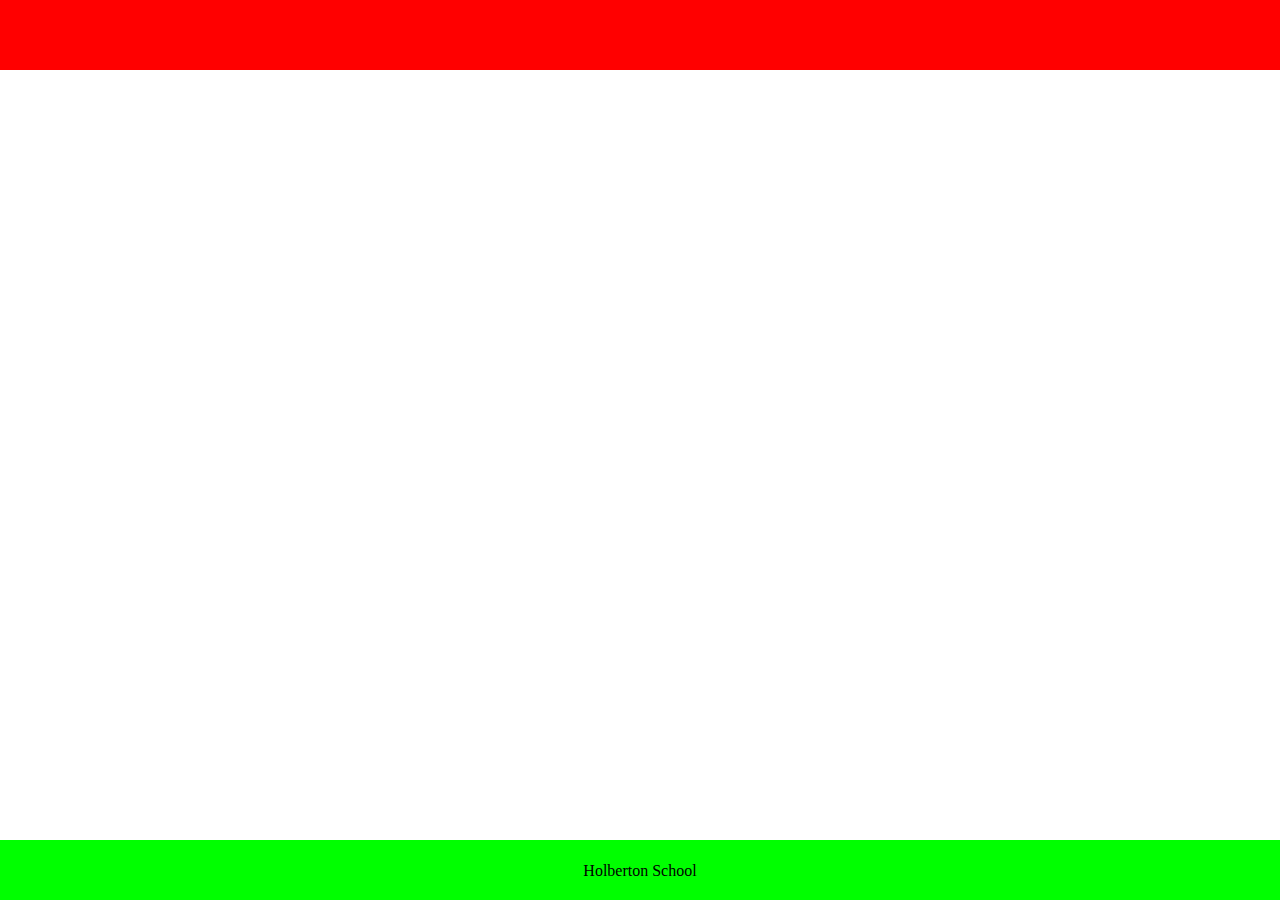
==== web_static/0-index.html @ f1a2cd73 "answer" ====
<!DOCTYPE html>
<html lang="en">
	<head>
		<title>
			AirBnB clone
		</title>
	</head>
	<body style="margin:0px; padding:0px;">
		<header style="background-color:#FF0000; height:70px; width:100%;">
		</header>
		<footer style="position:fixed; bottom:0; background-color:#00FF00; height:60px; width:100%; text-align:center; line-height:30px;">
			<p>
				Holberton School
			</p>
		</footer>
	</body>
</html>
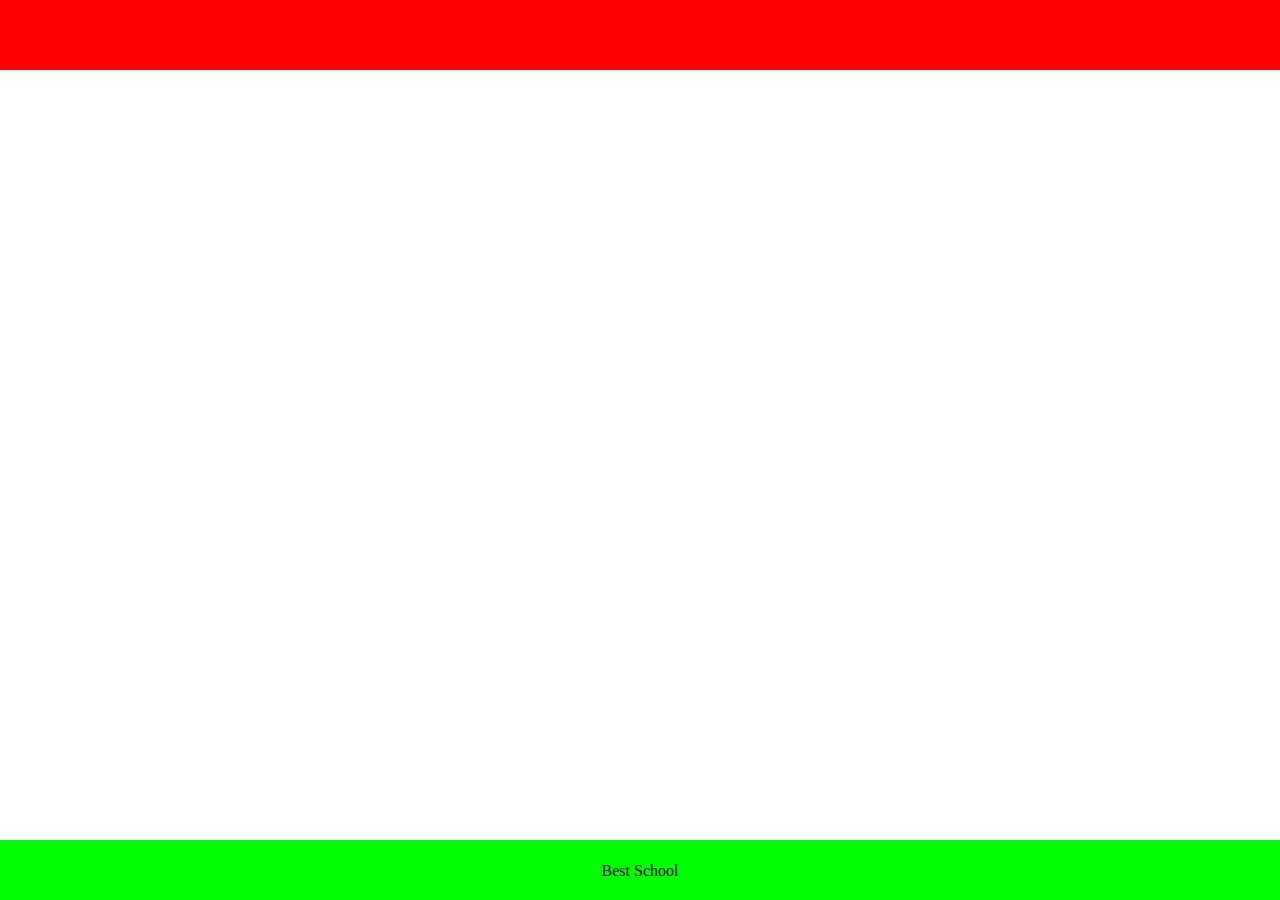
==== commit 4f2a5539: "answer" ====
--- a/web_static/0-index.html
+++ b/web_static/0-index.html
@@ -10,7 +10,7 @@
 		</header>
 		<footer style="position:fixed; bottom:0; background-color:#00FF00; height:60px; width:100%; text-align:center; line-height:30px;">
 			<p>
-				Holberton School
+				Best School
 			</p>
 		</footer>
 	</body>
